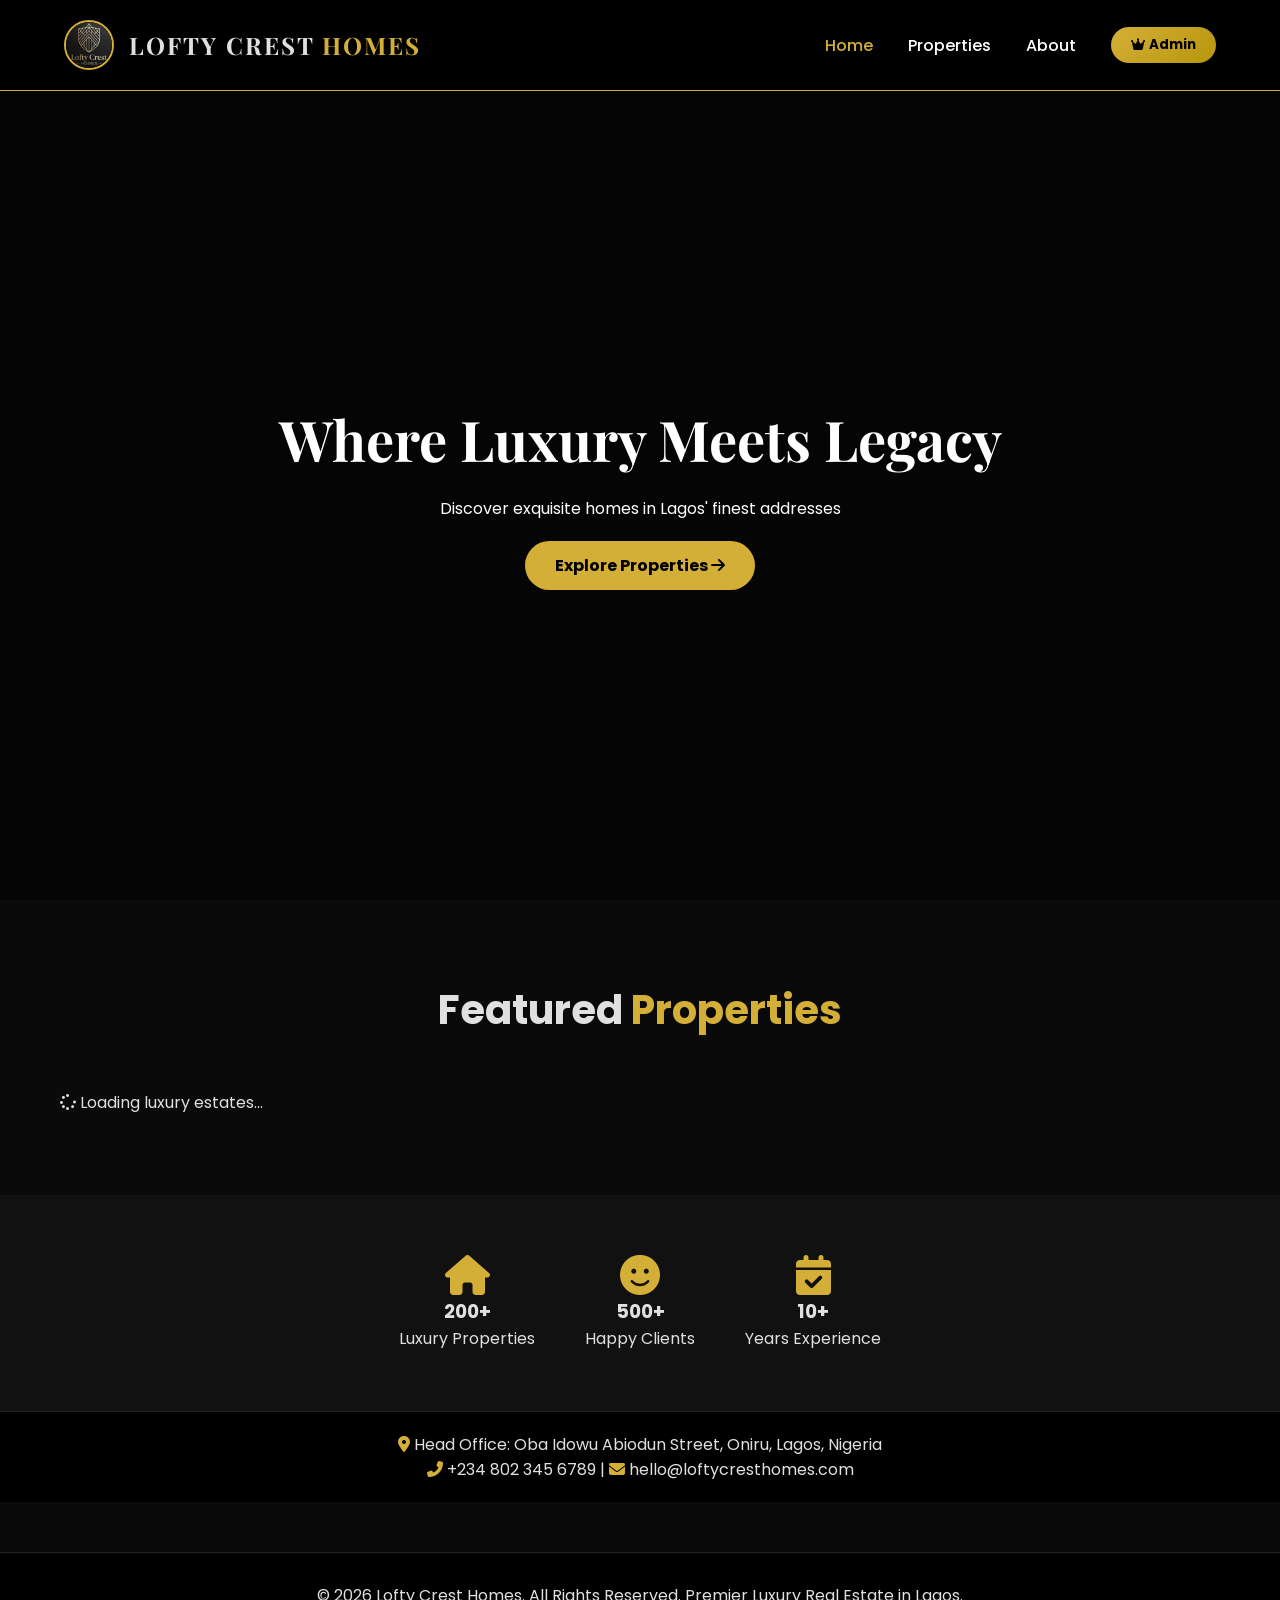
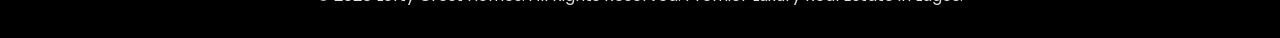
==== index.html @ d3567910 "Initial commit" ====
<!DOCTYPE html>
<html lang="en">
<head>
  <meta charset="UTF-8">
  <meta name="viewport" content="width=device-width, initial-scale=1.0">
  <meta name="description" content="Lofty Crest Homes - Luxury real estate in Lagos, Nigeria. Over 10 years of experience offering premium properties for sale, lease, and rent in Oniru, Lekki, Victoria Island.">
  <meta name="keywords" content="Luxury real estate Lagos, properties for sale Lekki, Oniru real estate, Lofty Crest Homes, Nigeria luxury homes, property for lease Lagos">
  <meta name="author" content="Lofty Crest Homes">
  <meta property="og:title" content="Lofty Crest Homes - Premier Luxury Real Estate in Lagos">
  <meta property="og:description" content="Discover exquisite properties in Nigeria's most sought-after locations. Your dream home awaits.">
  <meta property="og:type" content="website">
  <meta property="og:url" content="https://loftycresthomes.com">
  <meta name="twitter:card" content="summary_large_image">
  <link rel="canonical" href="https://loftycresthomes.com">
  <link rel="icon" type="image/x-icon" href="data:image/svg+xml,%3Csvg xmlns='http://www.w3.org/2000/svg' viewBox='0 0 100 100'%3E%3Crect width='100' height='100' fill='%23000000'/%3E%3Ctext x='50' y='70' font-size='50' text-anchor='middle' fill='%23D4AF37'%3ELCH%3C/text%3E%3C/svg%3E">
  <title>Lofty Crest Homes | Luxury Real Estate Lagos Nigeria</title>
  <link rel="stylesheet" href="styles.css">
  <link href="https://fonts.googleapis.com/css2?family=Playfair+Display:wght@400;500;600;700;800;900&family=Poppins:wght@300;400;500;600;700&display=swap" rel="stylesheet">
  <link rel="stylesheet" href="https://cdnjs.cloudflare.com/ajax/libs/font-awesome/6.4.0/css/all.min.css">
</head>
<body>

  <nav class="navbar">
    <div class="nav-container">
      <div class="logo-area">
        <img src="images/logo.jpg?v=1" alt="Lofty Crest Homes" class="logo-img" onerror="this.src='https://placehold.co/80x80?text=LCH'">
        <span class="logo-text">LOFTY CREST <span class="gold">HOMES</span></span>
      </div>
      <ul class="nav-links">
        <li><a href="index.html" class="active">Home</a></li>
        <li><a href="properties.html">Properties</a></li>
        <li><a href="about.html">About</a></li>
        <li><button id="adminBtn" class="admin-nav-btn"><i class="fas fa-crown"></i> Admin</button></li>
      </ul>
      <div class="hamburger">
        <span></span><span></span><span></span>
      </div>
    </div>
  </nav>

  <section class="hero">
    <div class="hero-slider">
      <div class="slide active" style="background-image: url('https://images.unsplash.com/photo-1600607687939-ce8a6c25118c?w=1600')"></div>
      <div class="slide" style="background-image: url('https://images.unsplash.com/photo-1613490493576-7fde63acd811?w=1600')"></div>
      <div class="slide" style="background-image: url('https://images.unsplash.com/photo-1582268611958-ebfd161ef9cf?w=1600')"></div>
      <div class="slide" style="background-image: url('https://images.unsplash.com/photo-1613977257363-707ba9343f6d?w=1600')"></div>
      <div class="slide" style="background-image: url('https://images.unsplash.com/photo-1600585154340-be6161a56a0c?w=1600')"></div>
    </div>
    <div class="hero-overlay">
      <h1>Where Luxury Meets Legacy</h1>
      <p>Discover exquisite homes in Lagos' finest addresses</p>
      <a href="properties.html" class="hero-btn">Explore Properties <i class="fas fa-arrow-right"></i></a>
    </div>
  </section>

  <section class="featured-section">
    <div class="container">
      <h2 class="section-title">Featured <span class="gold">Properties</span></h2>
      <div class="property-grid" id="homePropertyGrid">
        <div class="loading-spinner"><i class="fas fa-spinner fa-spin"></i> Loading luxury estates...</div>
      </div>
    </div>
  </section>

  <section class="stats-section">
    <div class="container">
      <div class="stats-grid">
        <div class="stat-item"><i class="fas fa-home"></i><h3>200+</h3><p>Luxury Properties</p></div>
        <div class="stat-item"><i class="fas fa-smile"></i><h3>500+</h3><p>Happy Clients</p></div>
        <div class="stat-item"><i class="fas fa-calendar-check"></i><h3>10+</h3><p>Years Experience</p></div>
      </div>
    </div>
  </section>

  <section class="contact-bar">
    <div class="container">
      <p><i class="fas fa-map-marker-alt gold"></i> Head Office: Oba Idowu Abiodun Street, Oniru, Lagos, Nigeria</p>
      <p><i class="fas fa-phone-alt gold"></i> +234 802 345 6789 | <i class="fas fa-envelope gold"></i> hello@loftycresthomes.com</p>
    </div>
  </section>

  <div id="loginModal" class="modal">
    <div class="modal-content gold-black-modal">
      <span class="close-modal">&times;</span>
      <h2><i class="fas fa-lock"></i> Admin Access</h2>
      <form id="loginForm">
        <input type="email" id="loginEmail" placeholder="Admin Email" required>
        <input type="password" id="loginPassword" placeholder="Password" required>
        <button type="submit" class="gold-btn">Login <i class="fas fa-arrow-right"></i></button>
      </form>
    </div>
  </div>

  <div id="propertyGalleryModal" class="gallery-modal" onclick="if(event.target===this) closePropertyGallery()">
    <div class="gallery-content">
      <button class="gallery-close" onclick="closePropertyGallery()">&times;</button>
      <div class="gallery-left">
        <img id="galleryMainImage" src="" alt="Property image">
        <div class="gallery-actions">
          <button type="button" onclick="prevGalleryImage()">Prev</button>
          <span id="galleryCounter">0 / 0</span>
          <button type="button" onclick="nextGalleryImage()">Next</button>
        </div>
        <div id="galleryThumbnails" class="gallery-thumbs"></div>
      </div>
      <div class="gallery-right">
        <h2 id="galleryPropertyTitle"></h2>
        <p class="gallery-detail" id="galleryPropertyLocation"></p>
        <p class="gallery-detail" id="galleryPropertyPrice"></p>
        <p class="gallery-detail" id="galleryPropertyStatus"></p>
        <p class="gallery-description" id="galleryPropertyDescription"></p>
        <button class="contact-btn" onclick="contactViaWhatsApp(window.currentGalleryPropertyId)">Contact Us</button>
      </div>
    </div>
  </div>

  <footer>
    <p>&copy; 2026 Lofty Crest Homes. All Rights Reserved. Premier Luxury Real Estate in Lagos.</p>
  </footer>

  <script src="https://cdn.jsdelivr.net/npm/@supabase/supabase-js@2"></script>
  <script src="config.js"></script>
  <script src="script.js"></script>
</body>
</html>
---- styles.css ----
* {
  margin: 0;
  padding: 0;
  box-sizing: border-box;
}

body {
  background: #0a0a0a;
  color: #e0e0e0;
  font-family: 'Poppins', sans-serif;
}

:root {
  --gold: #D4AF37;
  --gold-light: #F3E5AB;
  --black: #0a0a0a;
  --dark-gray: #1a1a1a;
}

/* Navbar */
.navbar {
  background: rgba(0,0,0,0.95);
  padding: 20px 5%;
  position: fixed;
  width: 100%;
  top: 0;
  z-index: 1000;
  border-bottom: 1px solid var(--gold);
}

.nav-container {
  display: flex;
  justify-content: space-between;
  align-items: center;
  max-width: 1400px;
  margin: 0 auto;
}

.logo-area {
  display: flex;
  align-items: center;
  gap: 15px;
}

.logo-img {
  width: 50px;
  height: 50px;
  border-radius: 50%;
  object-fit: cover;
  border: 2px solid var(--gold);
}

.logo-text {
  font-family: 'Playfair Display', serif;
  font-size: 1.5rem;
  font-weight: 700;
  letter-spacing: 2px;
}

.gold { color: var(--gold); }

.nav-links {
  display: flex;
  list-style: none;
  gap: 35px;
  align-items: center;
}

.nav-links a {
  color: white;
  text-decoration: none;
  font-weight: 500;
  transition: 0.3s;
}

.nav-links a:hover, .nav-links a.active { color: var(--gold); }

.admin-nav-btn {
  background: linear-gradient(135deg, var(--gold), #B8960C);
  color: #000;
  border: none;
  padding: 8px 20px;
  border-radius: 30px;
  cursor: pointer;
  font-weight: bold;
  font-family: 'Poppins', sans-serif;
}

.hamburger { display: none; flex-direction: column; cursor: pointer; gap: 5px; }
.hamburger span { width: 25px; height: 3px; background: white; }

/* Hero Slider */
.hero {
  height: 90vh;
  position: relative;
  margin-top: 90px;
  overflow: hidden;
}

.hero-slider { position: relative; width: 100%; height: 100%; }
.slide {
  position: absolute;
  width: 100%;
  height: 100%;
  background-size: cover;
  background-position: center;
  opacity: 0;
  transition: opacity 1s ease-in-out;
}
.slide.active { opacity: 1; }
.hero-overlay {
  position: absolute;
  top: 0;
  left: 0;
  width: 100%;
  height: 100%;
  background: rgba(0,0,0,0.5);
  display: flex;
  flex-direction: column;
  justify-content: center;
  align-items: center;
  text-align: center;
  color: white;
}
.hero-overlay h1 { font-size: 3.5rem; font-family: 'Playfair Display', serif; margin-bottom: 20px; }
.hero-btn {
  background: var(--gold);
  color: #000;
  padding: 12px 30px;
  text-decoration: none;
  border-radius: 40px;
  margin-top: 20px;
  display: inline-block;
  font-weight: bold;
}

/* Property Grid */
.container { max-width: 1200px; margin: 0 auto; padding: 0 20px; }
.featured-section, .properties-section { padding: 80px 0; }
.section-title { text-align: center; font-size: 2.5rem; margin-bottom: 50px; }
.property-grid {
  display: grid;
  grid-template-columns: repeat(auto-fill, minmax(320px, 1fr));
  gap: 30px;
}
.property-card {
  background: #111;
  border-radius: 15px;
  overflow: hidden;
  transition: transform 0.3s;
  border: 1px solid #222;
}
.property-card:hover { transform: translateY(-5px); border-color: var(--gold); }
  .property-card img { width: 100%; height: 250px; object-fit: cover; cursor: pointer; }
.property-details { padding: 20px; }
.property-details h3 { color: var(--gold); margin-bottom: 10px; }
.price { font-size: 1.5rem; font-weight: bold; color: var(--gold); margin: 10px 0; }
.status-badge {
  display: inline-block;
  padding: 5px 12px;
  background: var(--gold);
  color: #000;
  border-radius: 20px;
  font-size: 0.8rem;
  font-weight: bold;
}

/* Stats */
.stats-section { background: #111; padding: 60px 0; text-align: center; }
.stats-grid { display: flex; justify-content: center; gap: 50px; flex-wrap: wrap; }
.stat-item i { font-size: 2.5rem; color: var(--gold); }
.contact-bar { background: #000; padding: 20px; text-align: center; border-top: 1px solid #222; }

/* Modal */
.modal {
  display: none;
  position: fixed;
  top: 0;
  left: 0;
  width: 100%;
  height: 100%;
  background: rgba(0,0,0,0.9);
  z-index: 2000;
  justify-content: center;
  align-items: center;
}
.modal-content {
  background: #111;
  padding: 40px;
  border-radius: 20px;
  border: 1px solid var(--gold);
  width: 90%;
  max-width: 400px;
}
.modal-content input {
  width: 100%;
  padding: 12px;
  margin: 10px 0;
  background: #222;
  border: 1px solid #333;
  color: white;
  border-radius: 8px;
}
.gold-btn {
  background: var(--gold);
  color: #000;
  padding: 12px;
  border: none;
  border-radius: 8px;
  width: 100%;
  cursor: pointer;
  font-weight: bold;
}
.close-modal { float: right; font-size: 28px; cursor: pointer; color: var(--gold); }

/* About Page */
.about-hero {
  height: 60vh;
  background: linear-gradient(rgba(0,0,0,0.6), rgba(0,0,0,0.6)), url('https://images.unsplash.com/photo-1600607687939-ce8a6c25118c?w=1600');
  background-size: cover;
  display: flex;
  align-items: center;
  justify-content: center;
  margin-top: 90px;
}
.about-grid { display: grid; grid-template-columns: 1fr 1fr; gap: 50px; align-items: center; }
.about-gallery img { width: 100%; margin-bottom: 15px; border-radius: 15px; }
.years-badge { background: var(--gold); color: #000; display: inline-block; padding: 10px 20px; border-radius: 30px; margin-top: 20px; }
.page-header { text-align: center; padding: 120px 20px 50px; }
.property-filters { text-align: center; margin-bottom: 30px; }
.property-filters select { padding: 10px 20px; background: #111; color: white; border: 1px solid var(--gold); border-radius: 30px; }

footer { text-align: center; padding: 30px; background: #000; border-top: 1px solid #222; margin-top: 50px; }

.contact-btn {
  width: 100%;
  background: #25D366;
  color: #000;
  border: none;
  padding: 12px 16px;
  border-radius: 10px;
  font-weight: 700;
  display: inline-flex;
  align-items: center;
  justify-content: center;
  gap: 8px;
  cursor: pointer;
  margin-top: 15px;
}

.gallery-modal {
  display: none;
  position: fixed;
  inset: 0;
  background: rgba(0,0,0,0.85);
  z-index: 3000;
  justify-content: center;
  align-items: flex-start;
  padding: 20px;
  overflow-y: auto;
}
.gallery-modal.active { display: flex; }
.gallery-content {
  background: #111;
  color: #fff;
  width: 100%;
  max-width: 1100px;
  max-height: calc(100vh - 40px);
  border-radius: 20px;
  display: grid;
  grid-template-columns: 1.3fr 0.7fr;
  gap: 25px;
  padding: 25px;
  position: relative;
}
.gallery-close {
  position: absolute;
  top: 20px;
  right: 20px;
  background: transparent;
  border: none;
  color: #fff;
  font-size: 32px;
  cursor: pointer;
}
.gallery-left img {
  width: 100%;
  border-radius: 18px;
  max-height: 520px;
  object-fit: cover;
}
.gallery-actions {
  display: flex;
  justify-content: space-between;
  align-items: center;
  margin-top: 15px;
}
.gallery-actions button {
  background: var(--gold);
  color: #000;
  border: none;
  border-radius: 10px;
  padding: 10px 18px;
  cursor: pointer;
  font-weight: 700;
}
.gallery-thumbs {
  display: grid;
  grid-template-columns: repeat(5, 1fr);
  gap: 10px;
  margin-top: 15px;
}
.gallery-thumb {
  border: 1px solid #333;
  background: transparent;
  padding: 0;
  border-radius: 10px;
  overflow: hidden;
  cursor: pointer;
}
.gallery-thumb img {
  width: 100%;
  height: 70px;
  object-fit: cover;
}
.gallery-right { padding: 10px 0; }
.gallery-right h2 { margin-bottom: 15px; }
.gallery-detail { margin-bottom: 12px; font-size: 1rem; }
.gallery-description { margin-top: 20px; line-height: 1.6; }

@media (max-width: 768px) {
  .nav-links { 
    display: none; 
    position: absolute;
    top: 70px;
    left: 0;
    right: 0;
    flex-direction: column;
    background: rgba(0,0,0,0.98);
    padding: 20px;
    gap: 15px;
    border-bottom: 1px solid var(--gold);
  }
  .nav-links.active { display: flex; }
  .hamburger { display: flex; }
  .about-grid { grid-template-columns: 1fr; }
  .hero-overlay h1 { font-size: 2rem; }
}
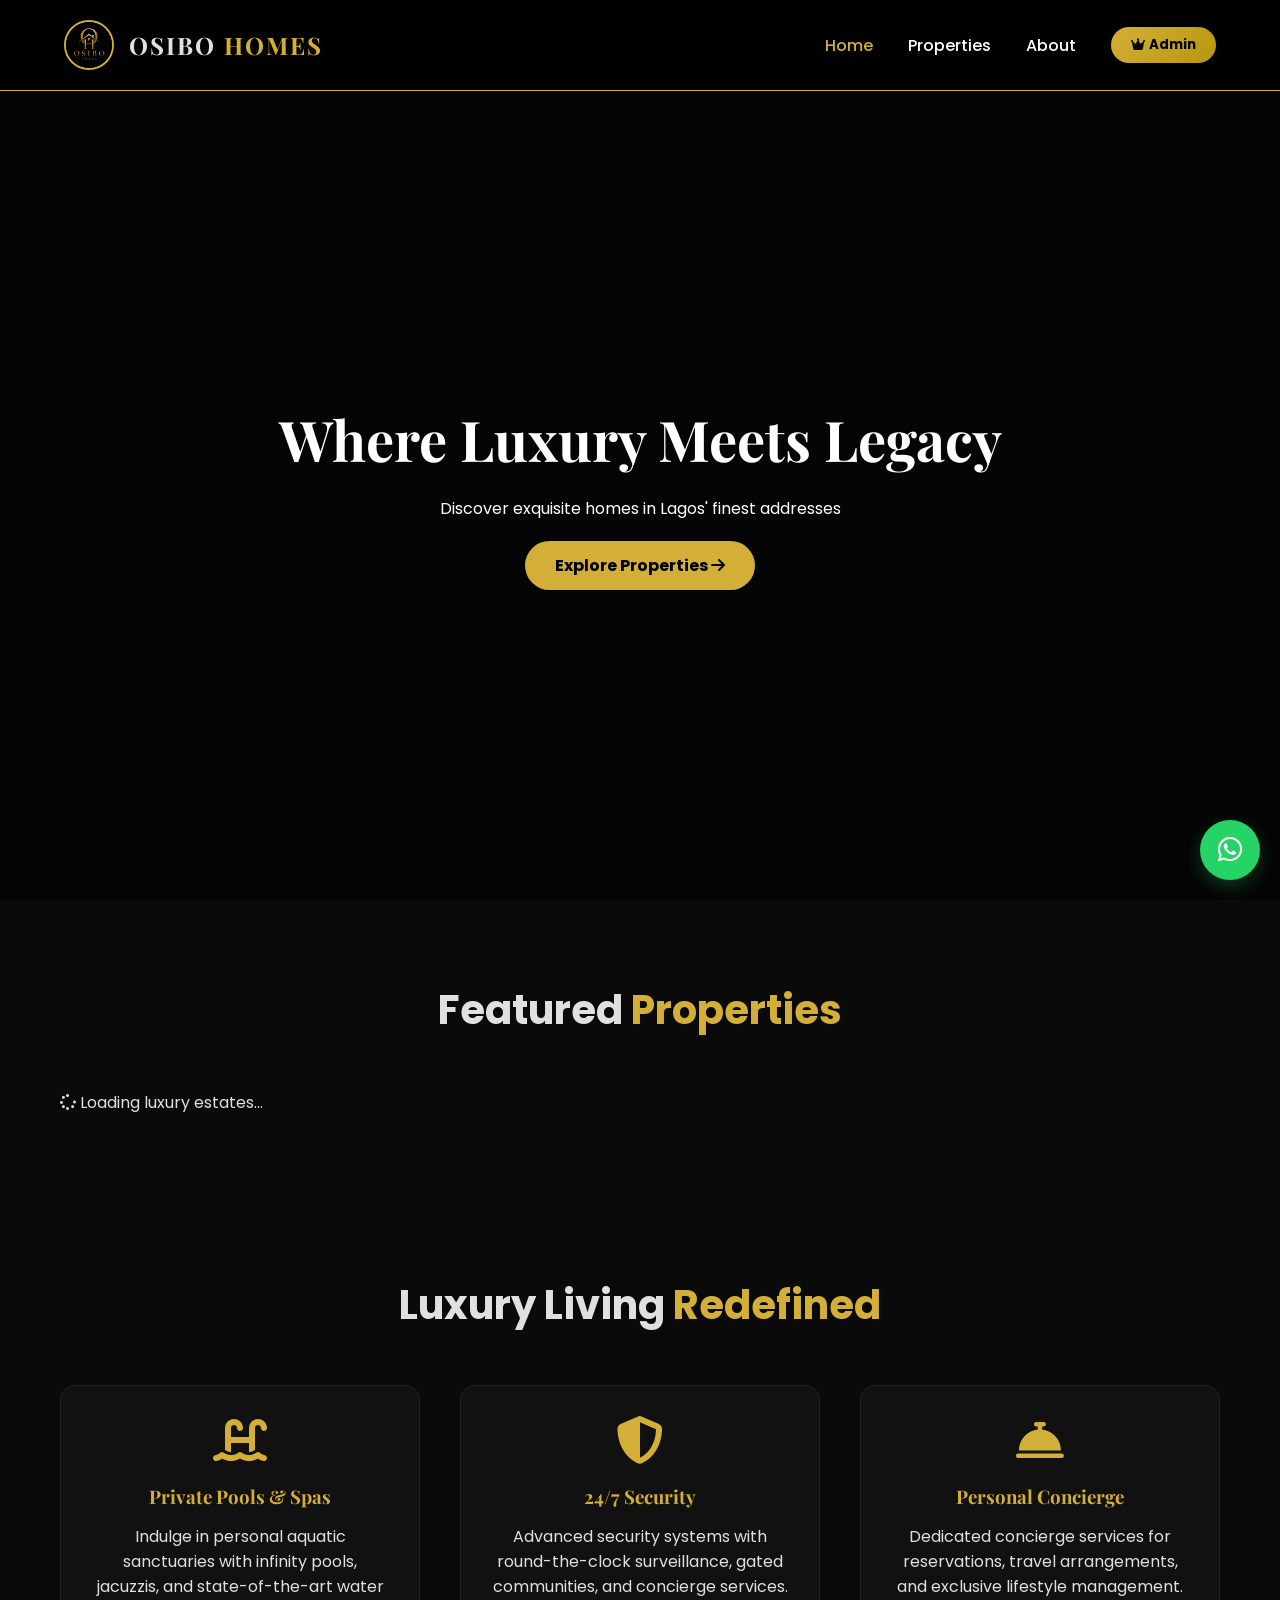
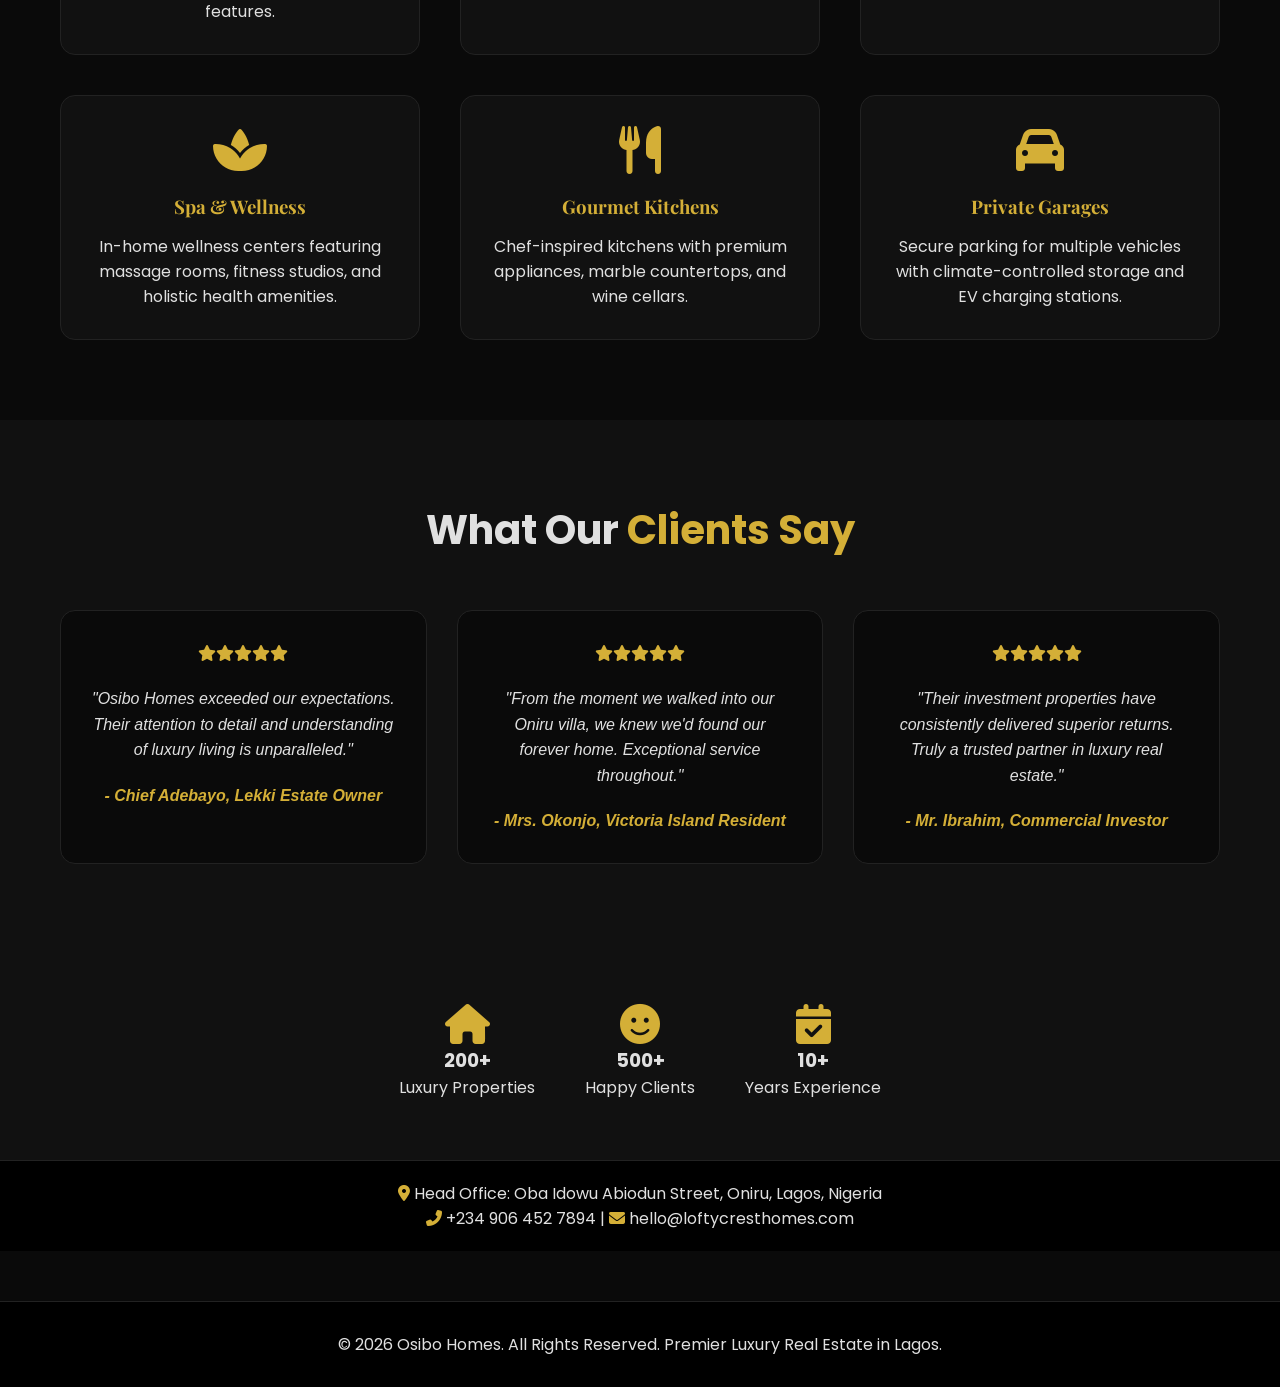
==== commit a83c3ea5: "Initial commit" ====
--- a/index.html
+++ b/index.html
@@ -3,17 +3,25 @@
 <head>
   <meta charset="UTF-8">
   <meta name="viewport" content="width=device-width, initial-scale=1.0">
-  <meta name="description" content="Lofty Crest Homes - Luxury real estate in Lagos, Nigeria. Over 10 years of experience offering premium properties for sale, lease, and rent in Oniru, Lekki, Victoria Island.">
-  <meta name="keywords" content="Luxury real estate Lagos, properties for sale Lekki, Oniru real estate, Lofty Crest Homes, Nigeria luxury homes, property for lease Lagos">
-  <meta name="author" content="Lofty Crest Homes">
-  <meta property="og:title" content="Lofty Crest Homes - Premier Luxury Real Estate in Lagos">
+  <meta name="description" content="Osibo Homes - Luxury real estate in Lagos, Nigeria. Over 10 years of experience offering premium properties for sale, lease, and rent in Oniru, Lekki, Victoria Island.">
+  <meta name="keywords" content="Luxury real estate Lagos, properties for sale Lekki, Oniru real estate, Osibo Homes, Nigeria luxury homes, property for lease Lagos">
+  <meta name="author" content="Osibo Homes">
+  <meta property="og:title" content="Osibo Homes - Premier Luxury Real Estate in Lagos">
   <meta property="og:description" content="Discover exquisite properties in Nigeria's most sought-after locations. Your dream home awaits.">
   <meta property="og:type" content="website">
-  <meta property="og:url" content="https://loftycresthomes.com">
+  <meta property="og:url" content="https://dreysonglobal.github.io/osibohomes/">
+  <meta property="og:site_name" content="Osibo Homes">
+  <meta property="og:image" content="https://dreysonglobal.github.io/osibohomes/images/og-image.png">
+  <meta property="og:image:secure_url" content="https://dreysonglobal.github.io/osibohomes/images/og-image.png">
+  <meta property="og:image:type" content="image/png">
+  <meta property="og:image:width" content="1200">
+  <meta property="og:image:height" content="630">
+  <meta property="og:image:alt" content="Osibo Homes">
   <meta name="twitter:card" content="summary_large_image">
-  <link rel="canonical" href="https://loftycresthomes.com">
+  <meta name="twitter:image" content="https://dreysonglobal.github.io/osibohomes/images/og-image.png">
+  <link rel="canonical" href="https://dreysonglobal.github.io/osibohomes/">
   <link rel="icon" type="image/x-icon" href="data:image/svg+xml,%3Csvg xmlns='http://www.w3.org/2000/svg' viewBox='0 0 100 100'%3E%3Crect width='100' height='100' fill='%23000000'/%3E%3Ctext x='50' y='70' font-size='50' text-anchor='middle' fill='%23D4AF37'%3ELCH%3C/text%3E%3C/svg%3E">
-  <title>Lofty Crest Homes | Luxury Real Estate Lagos Nigeria</title>
+  <title>Osibo Homes | Luxury Real Estate Lagos Nigeria</title>
   <link rel="stylesheet" href="styles.css">
   <link href="https://fonts.googleapis.com/css2?family=Playfair+Display:wght@400;500;600;700;800;900&family=Poppins:wght@300;400;500;600;700&display=swap" rel="stylesheet">
   <link rel="stylesheet" href="https://cdnjs.cloudflare.com/ajax/libs/font-awesome/6.4.0/css/all.min.css">
@@ -23,8 +31,8 @@
   <nav class="navbar">
     <div class="nav-container">
       <div class="logo-area">
-        <img src="images/logo.jpg?v=1" alt="Lofty Crest Homes" class="logo-img" onerror="this.src='https://placehold.co/80x80?text=LCH'">
-        <span class="logo-text">LOFTY CREST <span class="gold">HOMES</span></span>
+        <img src="images/logo.png" alt="Osibo Homes" class="logo-img" onerror="this.src='https://placehold.co/80x80?text=LCH'">
+        <span class="logo-text">OSIBO <span class="gold">HOMES</span></span>
       </div>
       <ul class="nav-links">
         <li><a href="index.html" class="active">Home</a></li>
@@ -62,6 +70,75 @@
     </div>
   </section>
 
+  
+
+  <section class="luxury-features">
+    <div class="container">
+      <h2 class="section-title">Luxury Living <span class="gold">Redefined</span></h2>
+      <div class="features-grid">
+        <div class="feature-item">
+          <i class="fas fa-water-ladder"></i>
+          <h3>Private Pools & Spas</h3>
+          <p>Indulge in personal aquatic sanctuaries with infinity pools, jacuzzis, and state-of-the-art water features.</p>
+        </div>
+        <div class="feature-item">
+          <i class="fas fa-shield-alt"></i>
+          <h3>24/7 Security</h3>
+          <p>Advanced security systems with round-the-clock surveillance, gated communities, and concierge services.</p>
+        </div>
+        <div class="feature-item">
+          <i class="fas fa-concierge-bell"></i>
+          <h3>Personal Concierge</h3>
+          <p>Dedicated concierge services for reservations, travel arrangements, and exclusive lifestyle management.</p>
+        </div>
+        <div class="feature-item">
+          <i class="fas fa-spa"></i>
+          <h3>Spa & Wellness</h3>
+          <p>In-home wellness centers featuring massage rooms, fitness studios, and holistic health amenities.</p>
+        </div>
+        <div class="feature-item">
+          <i class="fas fa-utensils"></i>
+          <h3>Gourmet Kitchens</h3>
+          <p>Chef-inspired kitchens with premium appliances, marble countertops, and wine cellars.</p>
+        </div>
+        <div class="feature-item">
+          <i class="fas fa-car"></i>
+          <h3>Private Garages</h3>
+          <p>Secure parking for multiple vehicles with climate-controlled storage and EV charging stations.</p>
+        </div>
+      </div>
+    </div>
+  </section>
+
+  <section class="testimonials-section">
+    <div class="container">
+      <h2 class="section-title">What Our <span class="gold">Clients Say</span></h2>
+      <div class="testimonials-grid">
+        <div class="testimonial-item">
+          <div class="testimonial-stars">
+            <i class="fas fa-star"></i><i class="fas fa-star"></i><i class="fas fa-star"></i><i class="fas fa-star"></i><i class="fas fa-star"></i>
+          </div>
+          <p>"Osibo Homes exceeded our expectations. Their attention to detail and understanding of luxury living is unparalleled."</p>
+          <cite>- Chief Adebayo, Lekki Estate Owner</cite>
+        </div>
+        <div class="testimonial-item">
+          <div class="testimonial-stars">
+            <i class="fas fa-star"></i><i class="fas fa-star"></i><i class="fas fa-star"></i><i class="fas fa-star"></i><i class="fas fa-star"></i>
+          </div>
+          <p>"From the moment we walked into our Oniru villa, we knew we'd found our forever home. Exceptional service throughout."</p>
+          <cite>- Mrs. Okonjo, Victoria Island Resident</cite>
+        </div>
+        <div class="testimonial-item">
+          <div class="testimonial-stars">
+            <i class="fas fa-star"></i><i class="fas fa-star"></i><i class="fas fa-star"></i><i class="fas fa-star"></i><i class="fas fa-star"></i>
+          </div>
+          <p>"Their investment properties have consistently delivered superior returns. Truly a trusted partner in luxury real estate."</p>
+          <cite>- Mr. Ibrahim, Commercial Investor</cite>
+        </div>
+      </div>
+    </div>
+  </section>
+
   <section class="stats-section">
     <div class="container">
       <div class="stats-grid">
@@ -75,7 +152,7 @@
   <section class="contact-bar">
     <div class="container">
       <p><i class="fas fa-map-marker-alt gold"></i> Head Office: Oba Idowu Abiodun Street, Oniru, Lagos, Nigeria</p>
-      <p><i class="fas fa-phone-alt gold"></i> +234 802 345 6789 | <i class="fas fa-envelope gold"></i> hello@loftycresthomes.com</p>
+      <p><i class="fas fa-phone-alt gold"></i> +234 906 452 7894 | <i class="fas fa-envelope gold"></i> hello@loftycresthomes.com</p>
     </div>
   </section>
 
@@ -110,16 +187,23 @@
         <p class="gallery-detail" id="galleryPropertyStatus"></p>
         <p class="gallery-description" id="galleryPropertyDescription"></p>
         <button class="contact-btn" onclick="contactViaWhatsApp(window.currentGalleryPropertyId)">Contact Us</button>
+        <button class="gallery-close-btn" onclick="closePropertyGallery()">Close</button>
       </div>
     </div>
   </div>
 
+  
+
+  <div class="whatsapp-float" onclick="window.open('https://wa.me/2349064527894?text=Hi%2C%20I%27m%20interested%20in%20your%20luxury%20properties', '_blank')">
+    <i class="fab fa-whatsapp"></i>
+  </div>
+
   <footer>
-    <p>&copy; 2026 Lofty Crest Homes. All Rights Reserved. Premier Luxury Real Estate in Lagos.</p>
+    <p>&copy; 2026 Osibo Homes. All Rights Reserved. Premier Luxury Real Estate in Lagos.</p>
   </footer>
 
   <script src="https://cdn.jsdelivr.net/npm/@supabase/supabase-js@2"></script>
   <script src="config.js"></script>
   <script src="script.js"></script>
 </body>
-</html>+</html>
--- a/styles.css
+++ b/styles.css
@@ -165,10 +165,132 @@
   font-weight: bold;
 }
 
+.pagination {
+  display: flex;
+  justify-content: center;
+  align-items: center;
+  gap: 10px;
+  margin-top: 30px;
+  padding-bottom: 30px;
+}
+
+.pagination-btn {
+  background: #222;
+  color: var(--gold);
+  border: 1px solid var(--gold);
+  padding: 10px 16px;
+  border-radius: 8px;
+  cursor: pointer;
+  transition: all 0.25s ease;
+}
+
+.pagination-btn:hover:not(:disabled) {
+  background: var(--gold);
+  color: #000;
+}
+
+.pagination-btn:disabled {
+  opacity: 0.4;
+  cursor: not-allowed;
+}
+
+.pagination-info {
+  color: var(--gold);
+  font-weight: bold;
+}
+
+.whatsapp-float {
+  position: fixed;
+  bottom: 20px;
+  right: 20px;
+  width: 60px;
+  height: 60px;
+  background: #25D366;
+  border-radius: 50%;
+  display: flex;
+  align-items: center;
+  justify-content: center;
+  cursor: pointer;
+  z-index: 1000;
+  box-shadow: 0 6px 18px rgba(37, 211, 102, 0.25);
+  transition: transform 0.2s ease, box-shadow 0.2s ease;
+}
+
+.whatsapp-float:hover {
+  transform: translateY(-2px);
+  box-shadow: 0 8px 24px rgba(37, 211, 102, 0.35);
+}
+
+.whatsapp-float i {
+  color: #fff;
+  font-size: 28px;
+}
+
 /* Stats */
 .stats-section { background: #111; padding: 60px 0; text-align: center; }
 .stats-grid { display: flex; justify-content: center; gap: 50px; flex-wrap: wrap; }
 .stat-item i { font-size: 2.5rem; color: var(--gold); }
+
+/* Luxury Features */
+.luxury-features { padding: 80px 0; background: #0a0a0a; }
+.features-grid {
+  display: grid;
+  grid-template-columns: repeat(auto-fit, minmax(300px, 1fr));
+  gap: 40px;
+  margin-top: 50px;
+}
+.feature-item {
+  background: #111;
+  padding: 30px;
+  border-radius: 15px;
+  text-align: center;
+  border: 1px solid #222;
+  transition: transform 0.3s, border-color 0.3s;
+}
+.feature-item:hover {
+  transform: translateY(-5px);
+  border-color: var(--gold);
+}
+.feature-item i {
+  font-size: 3rem;
+  color: var(--gold);
+  margin-bottom: 20px;
+}
+.feature-item h3 {
+  color: var(--gold);
+  margin-bottom: 15px;
+  font-family: 'Playfair Display', serif;
+}
+
+/* Testimonials */
+.testimonials-section { padding: 80px 0; background: #111; }
+.testimonials-grid {
+  display: grid;
+  grid-template-columns: repeat(auto-fit, minmax(300px, 1fr));
+  gap: 30px;
+  margin-top: 50px;
+}
+.testimonial-item {
+  background: #0a0a0a;
+  padding: 30px;
+  border-radius: 15px;
+  border: 1px solid #222;
+  text-align: center;
+}
+.testimonial-stars {
+  color: var(--gold);
+  margin-bottom: 20px;
+}
+.testimonial-item p {
+  font-style: italic;
+  line-height: 1.6;
+  margin-bottom: 20px;
+}
+.testimonial-item cite {
+  color: var(--gold);
+  font-weight: bold;
+}
+
 .contact-bar { background: #000; padding: 20px; text-align: center; border-top: 1px solid #222; }
 
 /* Modal */
@@ -226,6 +348,113 @@
 .about-grid { display: grid; grid-template-columns: 1fr 1fr; gap: 50px; align-items: center; }
 .about-gallery img { width: 100%; margin-bottom: 15px; border-radius: 15px; }
 .years-badge { background: var(--gold); color: #000; display: inline-block; padding: 10px 20px; border-radius: 30px; margin-top: 20px; }
+
+/* Expertise Section */
+.expertise-section { padding: 80px 0; background: #0a0a0a; }
+.expertise-section h2 { text-align: center; font-size: 2.5rem; margin-bottom: 50px; }
+.expertise-grid {
+  display: grid;
+  grid-template-columns: repeat(auto-fit, minmax(280px, 1fr));
+  gap: 40px;
+}
+.expertise-item {
+  background: #111;
+  padding: 30px;
+  border-radius: 15px;
+  text-align: center;
+  border: 1px solid #222;
+  transition: transform 0.3s, border-color 0.3s;
+}
+.expertise-item:hover {
+  transform: translateY(-5px);
+  border-color: var(--gold);
+}
+.expertise-item i {
+  font-size: 3rem;
+  color: var(--gold);
+  margin-bottom: 20px;
+}
+.expertise-item h3 {
+  color: var(--gold);
+  margin-bottom: 15px;
+  font-family: 'Playfair Display', serif;
+}
+
+/* Awards Section */
+.awards-section { padding: 80px 0; background: #111; }
+.awards-section h2 { text-align: center; font-size: 2.5rem; margin-bottom: 50px; }
+.awards-grid {
+  display: grid;
+  grid-template-columns: repeat(auto-fit, minmax(250px, 1fr));
+  gap: 30px;
+}
+.award-item {
+  background: #0a0a0a;
+  padding: 30px;
+  border-radius: 15px;
+  text-align: center;
+  border: 1px solid #222;
+}
+.award-icon {
+  font-size: 3rem;
+  color: var(--gold);
+  margin-bottom: 20px;
+}
+.award-item h4 {
+  color: var(--gold);
+  margin-bottom: 10px;
+  font-family: 'Playfair Display', serif;
+}
+.award-item p {
+  color: #ccc;
+  font-size: 0.9rem;
+}
+
+/* Team Section */
+.team-section { padding: 80px 0; background: #0a0a0a; }
+.team-section h2 { text-align: center; font-size: 2.5rem; margin-bottom: 50px; }
+.team-grid {
+  display: grid;
+  grid-template-columns: repeat(auto-fit, minmax(280px, 1fr));
+  gap: 40px;
+}
+.team-member {
+  background: #111;
+  padding: 30px;
+  border-radius: 15px;
+  text-align: center;
+  border: 1px solid #222;
+  transition: transform 0.3s;
+}
+.team-member:hover { transform: translateY(-5px); }
+.team-photo {
+  width: 120px;
+  height: 120px;
+  border-radius: 50%;
+  margin: 0 auto 20px;
+  overflow: hidden;
+  border: 3px solid var(--gold);
+}
+.team-photo img {
+  width: 100%;
+  height: 100%;
+  object-fit: cover;
+}
+.team-member h4 {
+  color: var(--gold);
+  margin-bottom: 5px;
+  font-family: 'Playfair Display', serif;
+}
+.team-member p:first-of-type {
+  color: var(--gold);
+  font-weight: bold;
+  margin-bottom: 15px;
+}
+.team-member p:last-of-type {
+  line-height: 1.6;
+  color: #ccc;
+}
+
 .page-header { text-align: center; padding: 120px 20px 50px; }
 .property-filters { text-align: center; margin-bottom: 30px; }
 .property-filters select { padding: 10px 20px; background: #111; color: white; border: 1px solid var(--gold); border-radius: 30px; }
@@ -282,6 +511,22 @@
   color: #fff;
   font-size: 32px;
   cursor: pointer;
+}
+.gallery-close-btn {
+  width: 100%;
+  margin-top: 15px;
+  background: transparent;
+  color: #fff;
+  border: 1px solid var(--gold);
+  border-radius: 10px;
+  padding: 12px 16px;
+  cursor: pointer;
+  font-weight: 700;
+  transition: background 0.3s, color 0.3s;
+}
+.gallery-close-btn:hover {
+  background: var(--gold);
+  color: #000;
 }
 .gallery-left img {
   width: 100%;
@@ -345,4 +590,47 @@
   .hamburger { display: flex; }
   .about-grid { grid-template-columns: 1fr; }
   .hero-overlay h1 { font-size: 2rem; }
+
+  .gallery-content {
+    grid-template-columns: 1fr;
+    padding: 20px;
+    max-width: 95%;
+  }
+  .gallery-left {
+    width: 100%;
+  }
+  .gallery-left img {
+    max-height: 60vh;
+    width: 100%;
+    border-radius: 15px;
+  }
+  .gallery-actions {
+    flex-direction: column;
+    gap: 10px;
+    align-items: stretch;
+  }
+  .gallery-actions button {
+    width: 100%;
+  }
+  .gallery-thumbs {
+    grid-template-columns: repeat(auto-fit, minmax(60px, 1fr));
+  }
+  .gallery-right {
+    margin-top: 25px;
+    padding: 0;
+  }
+  .gallery-right h2 {
+    margin-top: 20px;
+  }
+  .property-grid {
+    grid-template-columns: repeat(2, 1fr);
+    gap: 18px;
+  }
+  .price {
+    font-size: 1.2rem;
+  }
+  .whatsapp-float {
+    width: 54px;
+    height: 54px;
+  }
 }
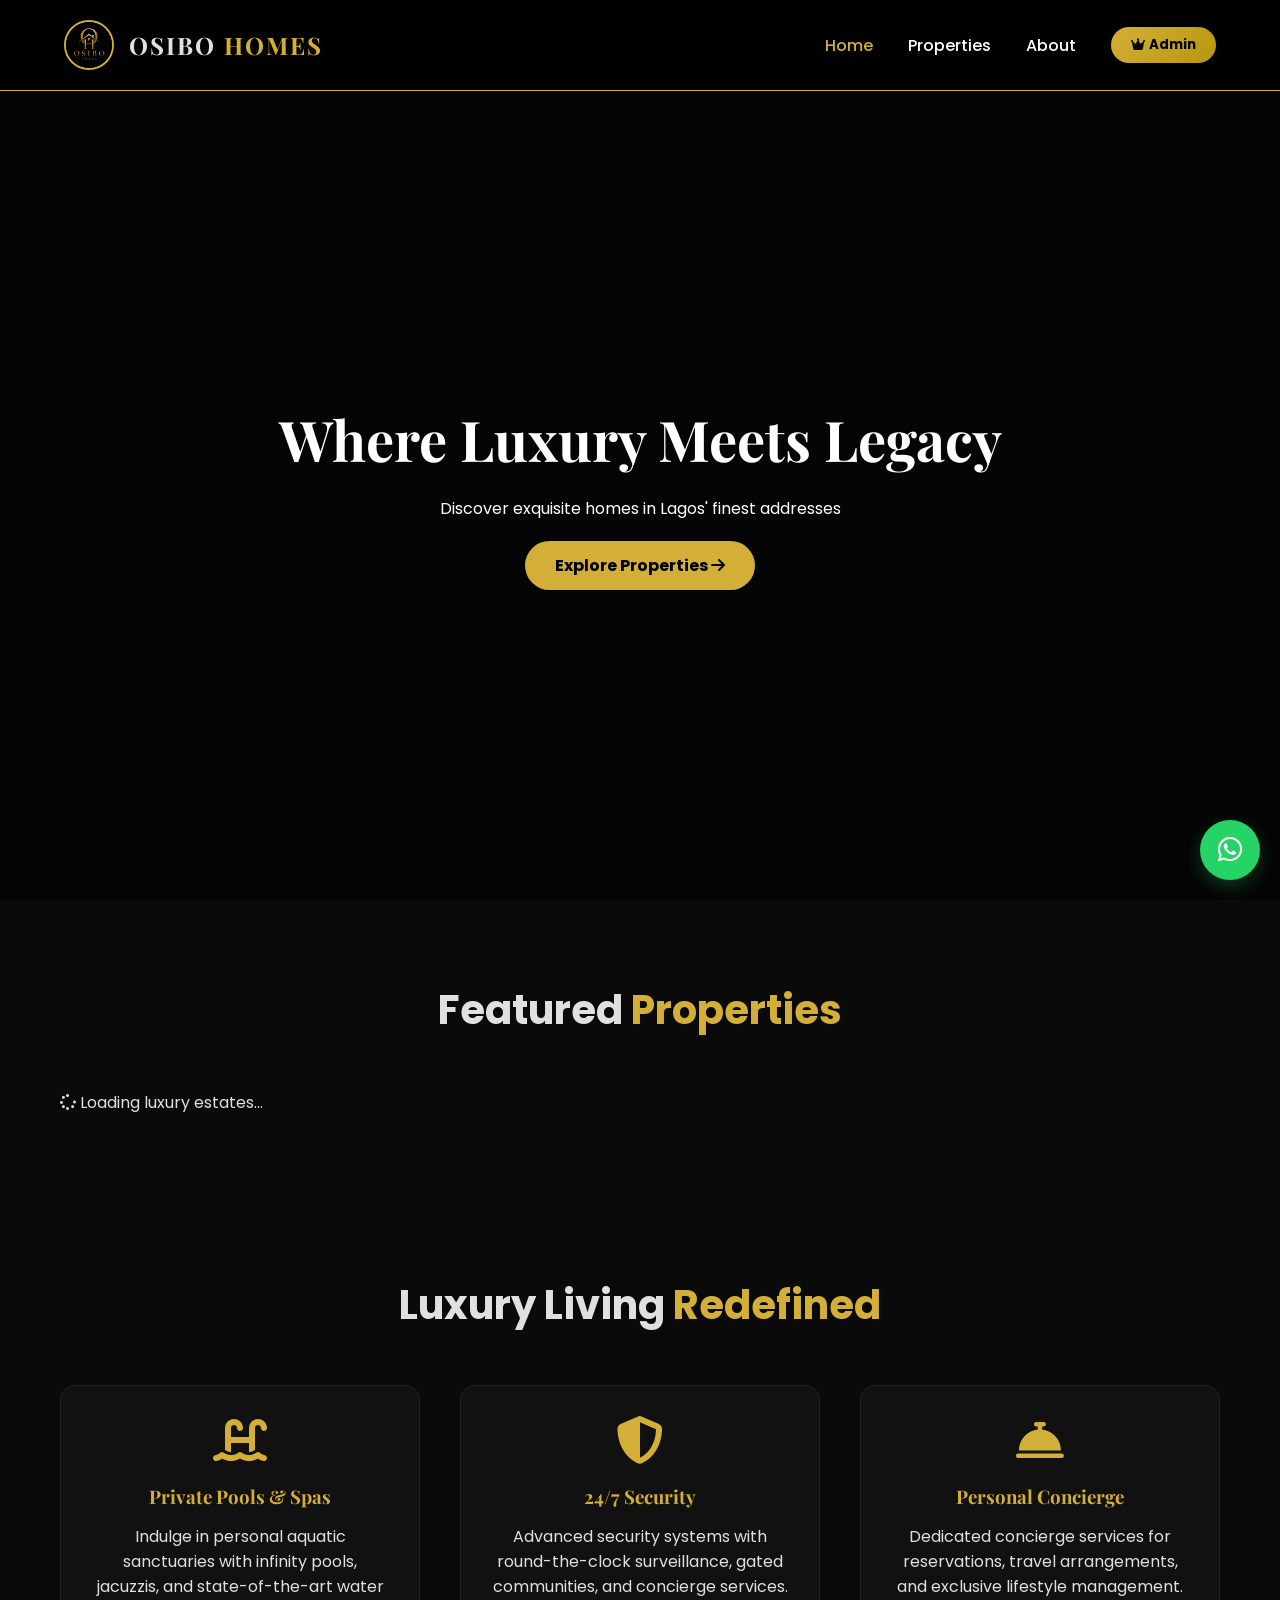
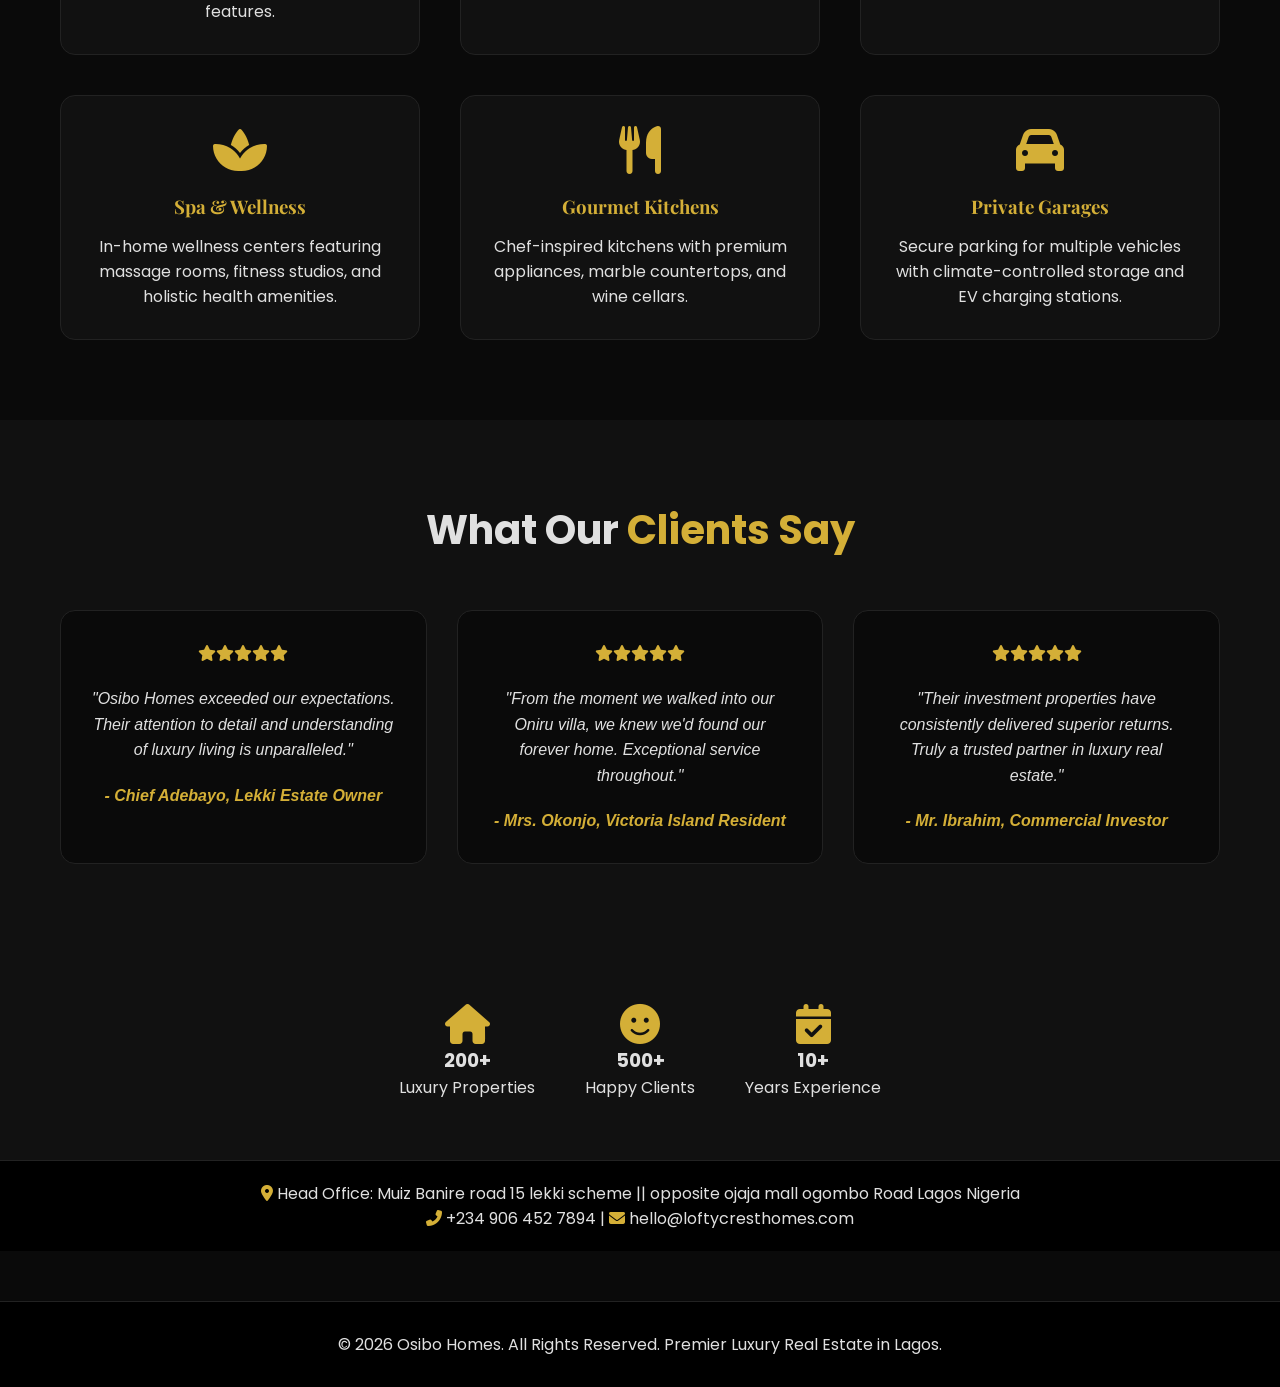
==== commit 4e42b24c: "Initial commit1" ====
--- a/index.html
+++ b/index.html
@@ -151,7 +151,7 @@
 
   <section class="contact-bar">
     <div class="container">
-      <p><i class="fas fa-map-marker-alt gold"></i> Head Office: Oba Idowu Abiodun Street, Oniru, Lagos, Nigeria</p>
+      <p><i class="fas fa-map-marker-alt gold"></i> Head Office: Muiz Banire road 15 lekki scheme || opposite ojaja mall ogombo Road Lagos Nigeria</p>
       <p><i class="fas fa-phone-alt gold"></i> +234 906 452 7894 | <i class="fas fa-envelope gold"></i> hello@loftycresthomes.com</p>
     </div>
   </section>
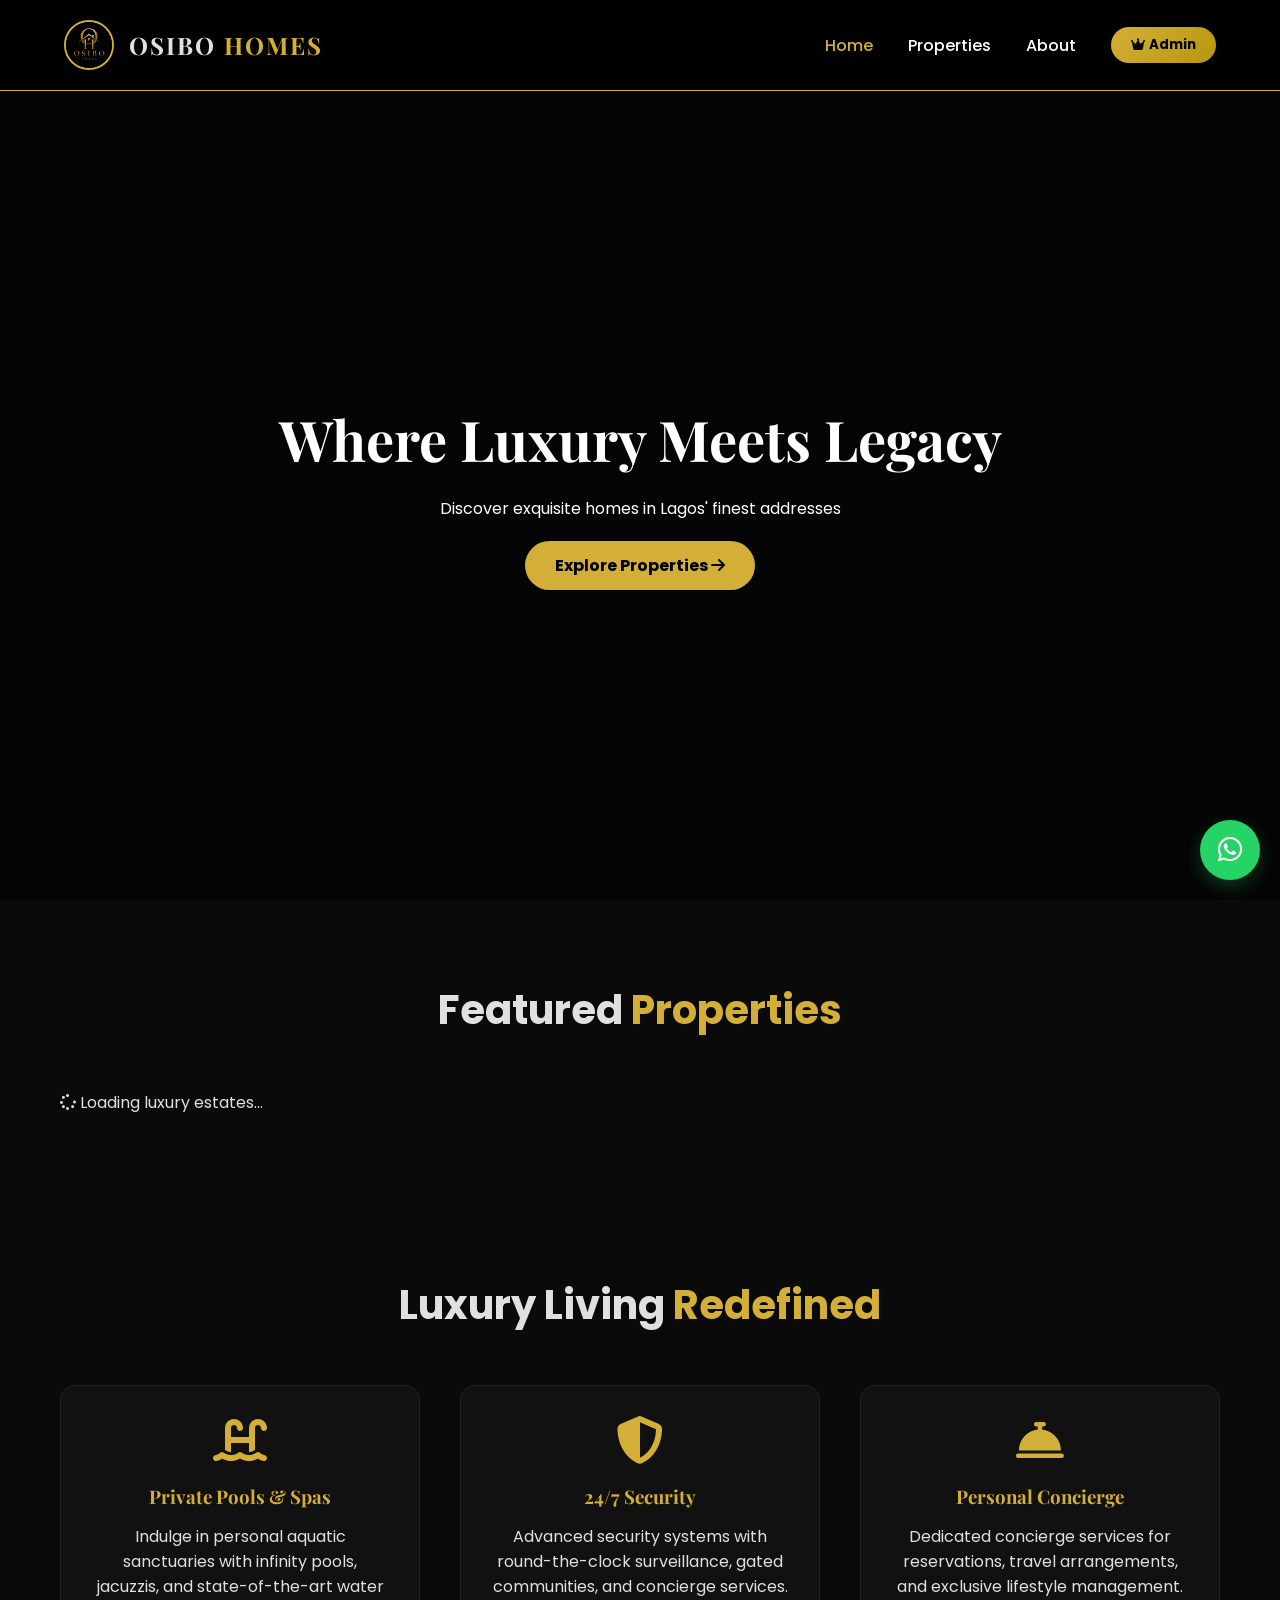
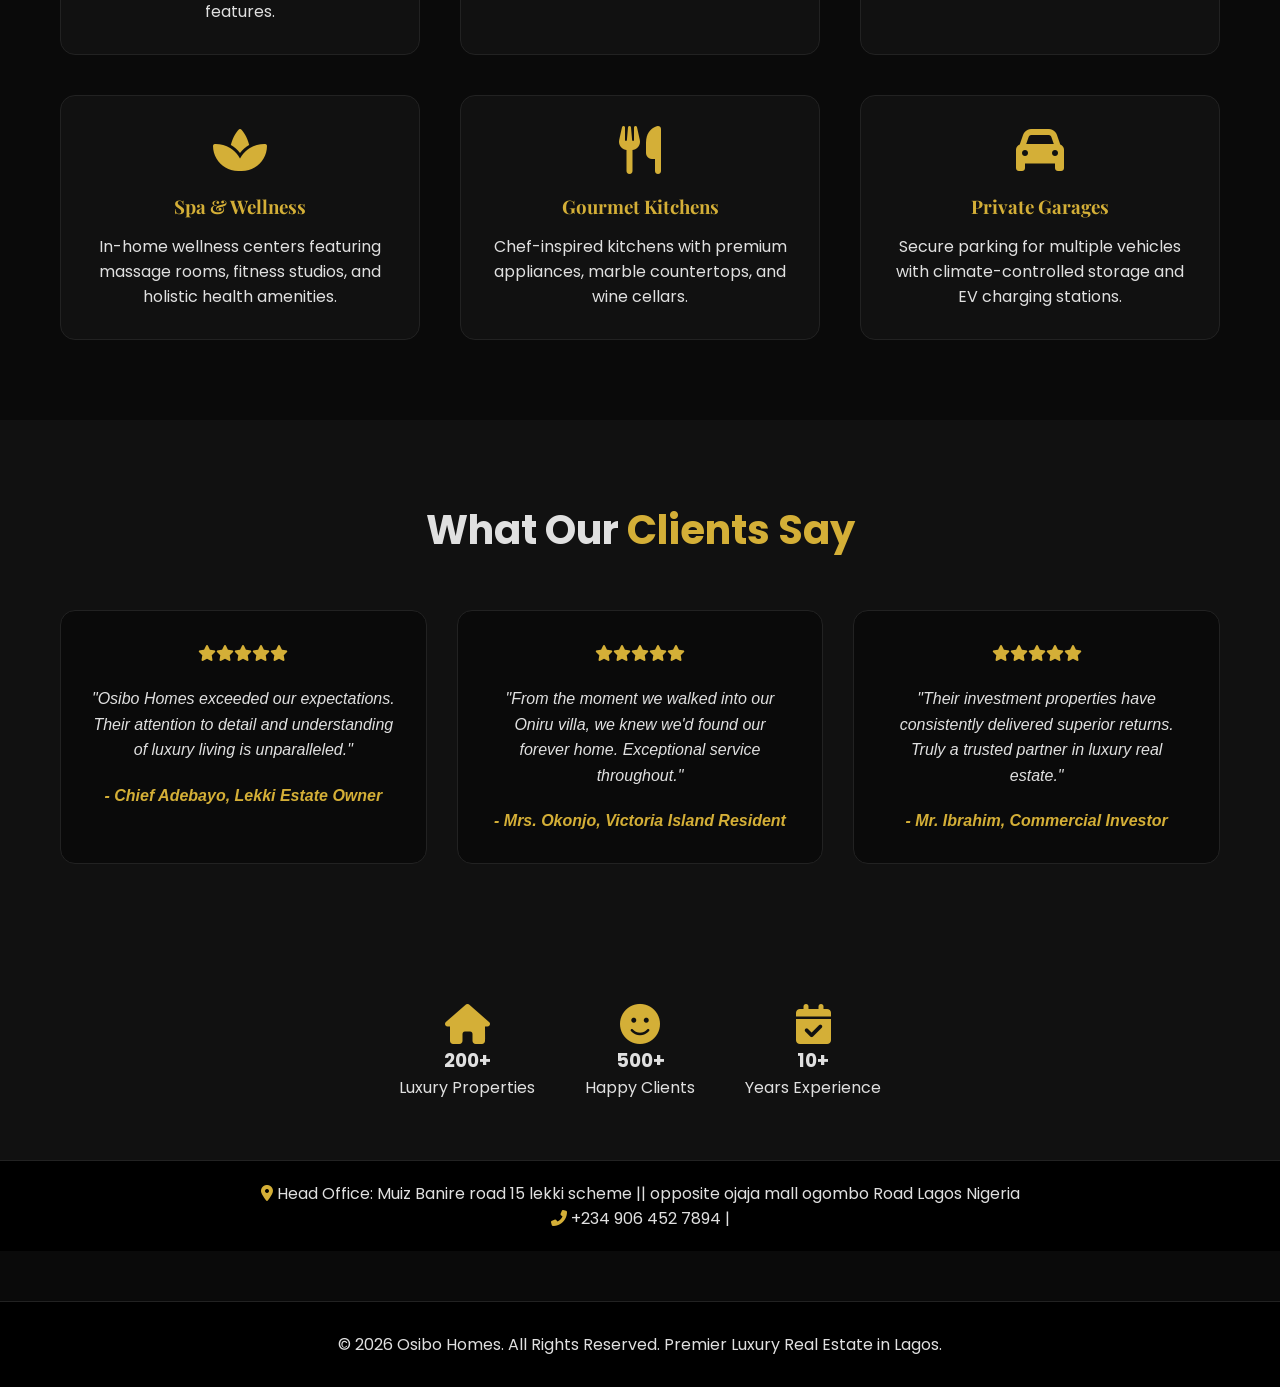
==== commit f3756009: "Initial commit19" ====
--- a/index.html
+++ b/index.html
@@ -152,7 +152,7 @@
   <section class="contact-bar">
     <div class="container">
       <p><i class="fas fa-map-marker-alt gold"></i> Head Office: Muiz Banire road 15 lekki scheme || opposite ojaja mall ogombo Road Lagos Nigeria</p>
-      <p><i class="fas fa-phone-alt gold"></i> +234 906 452 7894 | <i class="fas fa-envelope gold"></i> hello@loftycresthomes.com</p>
+      <p><i class="fas fa-phone-alt gold"></i> +234 906 452 7894 | 
     </div>
   </section>
 
